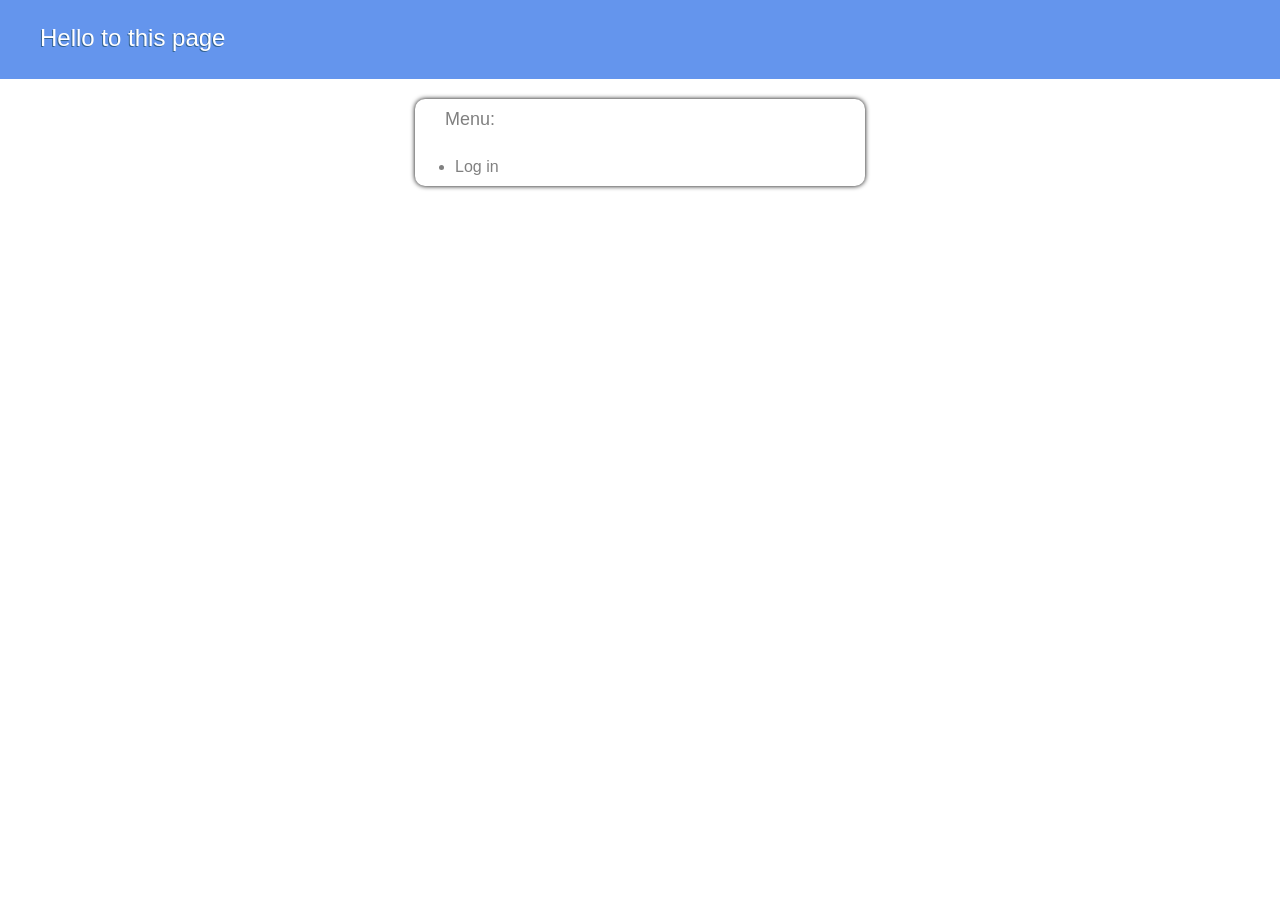
==== web/index.html @ a24125df "Add: .html, .css, base.txt" ====
<!DOCTYPE html>
<html lang="en">
<head>
    <meta charset="UTF-8">
    <link href="style.css" rel="stylesheet">
    <title>Hello page</title>
</head>
<body>
<div class="main-title">
    <p id = tittle-text > Hello to this page </p>
</div>

<div class = "middle" >
    <div class="box-with-shadow">
        <p id = "grey-text">Menu:</p>

        <ul>
            <li class = "list"><a href="login.html">Log in</a></li>
        </ul>

    </div>
</div>

</body>
</html>
---- web/style.css ----
html {
    height: 100%;
    margin: 0 0 0 0;
    padding: 0;
}
body {
    margin: 0 0 0 0;
    padding: 0;
    top:0;
    margin-top: -25px;

}

.main-title{
    background: #6495ED;
    height:80px;
}
#tittle-text{
    font-family: Arial;
    font-size: 24px;
    color: #fff;
    padding-top: 25px;
    padding-left:40px;
    text-shadow: -1px 1px #346392;

}

.middle{
    margin: 0 auto;
    margin-top: 20px;
    height:250px;
    width: 95%;
}
.box-with-shadow{
    width: 450px;


    box-shadow: 0 0 5px;
    border-radius: 10px;
    margin: 0 auto;

}
#grey-text{
    font-family: Arial;
    font-size: 18px;
    color: #808080;
    padding-top: 10px;
    padding-left: 30px;
    text-align:  left;

}

.list{
    font-family: Arial;
    font-size: 16px;
    color: #808080;
    padding-bottom: 10px;

}
a{
    color: #808080;
    text-decoration: none;
}
a:hover{
    color:#6495ED;
}

form{
    padding-top: 20px;
    padding-left: 30px;
    padding-bottom: 20px;
    font-family: Arial;
}

form input {
    margin-bottom: 10px;
}

.button{
    font-family: Arial;
    border: 4px solid #6495ED;
    border-radius: 3px;
    text-shadow: -1px 1px #346392;
    background:#6495ED;
    color: #FFF;
    cursor: pointer;
}
.button:hover{
    border: 4px solid #87CEFA;
    background: #87CEFA;
    text-decoration: none;
}

p{
    padding-right: 10px;
    padding-bottom: 10px;


}

#text{
    width: 400px;
    height: 100px;

}

.send{
    width: 400px;


}
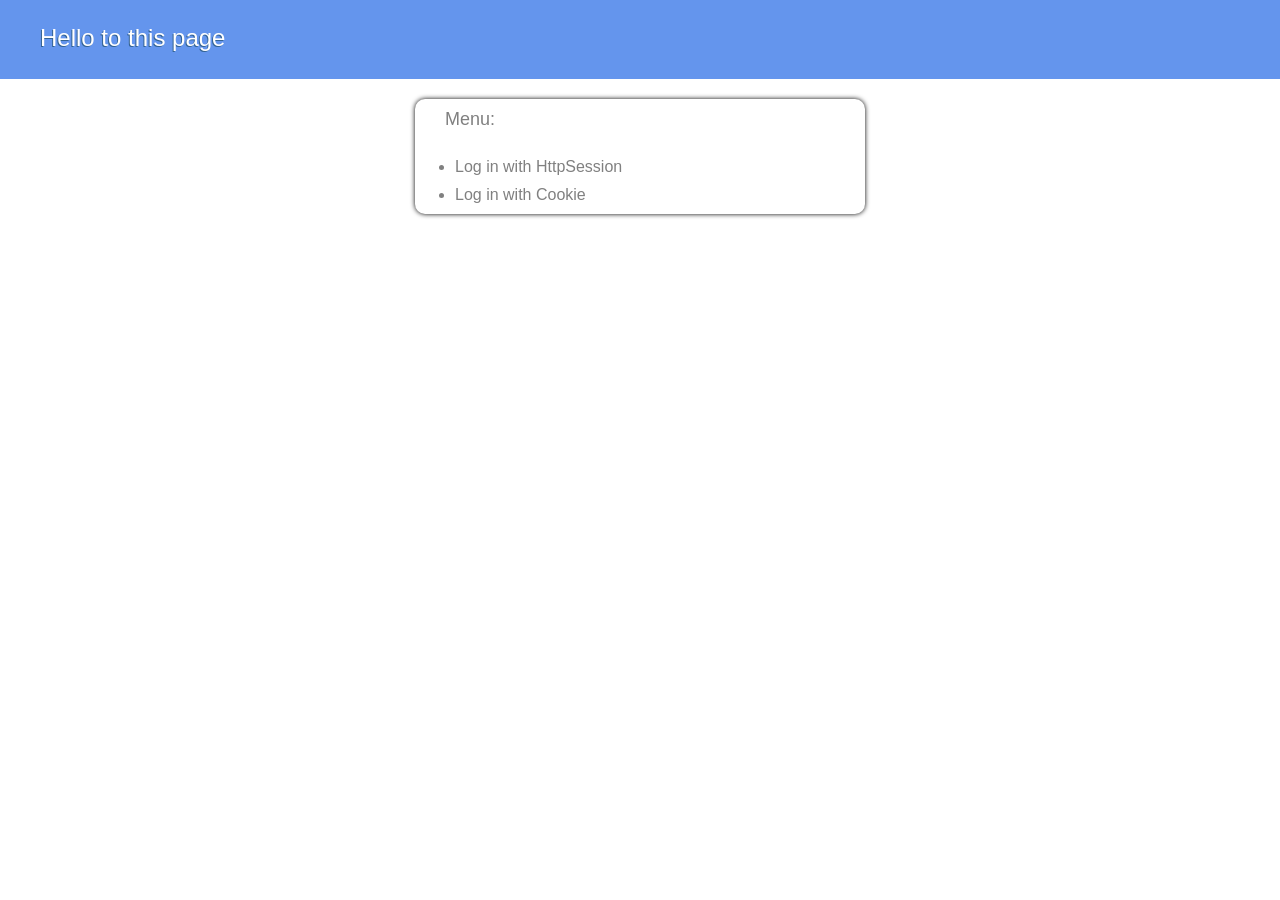
==== commit 2b85a28f: "new items added" ====
--- a/web/index.html
+++ b/web/index.html
@@ -15,7 +15,8 @@
         <p id = "grey-text">Menu:</p>
 
         <ul>
-            <li class = "list"><a href="login.html">Log in</a></li>
+            <li class = "list"><a href="login.html">Log in with HttpSession</a></li>
+            <li class = "list"><a href="loginCookie.html">Log in with Cookie</a></li>
         </ul>
 
     </div>
